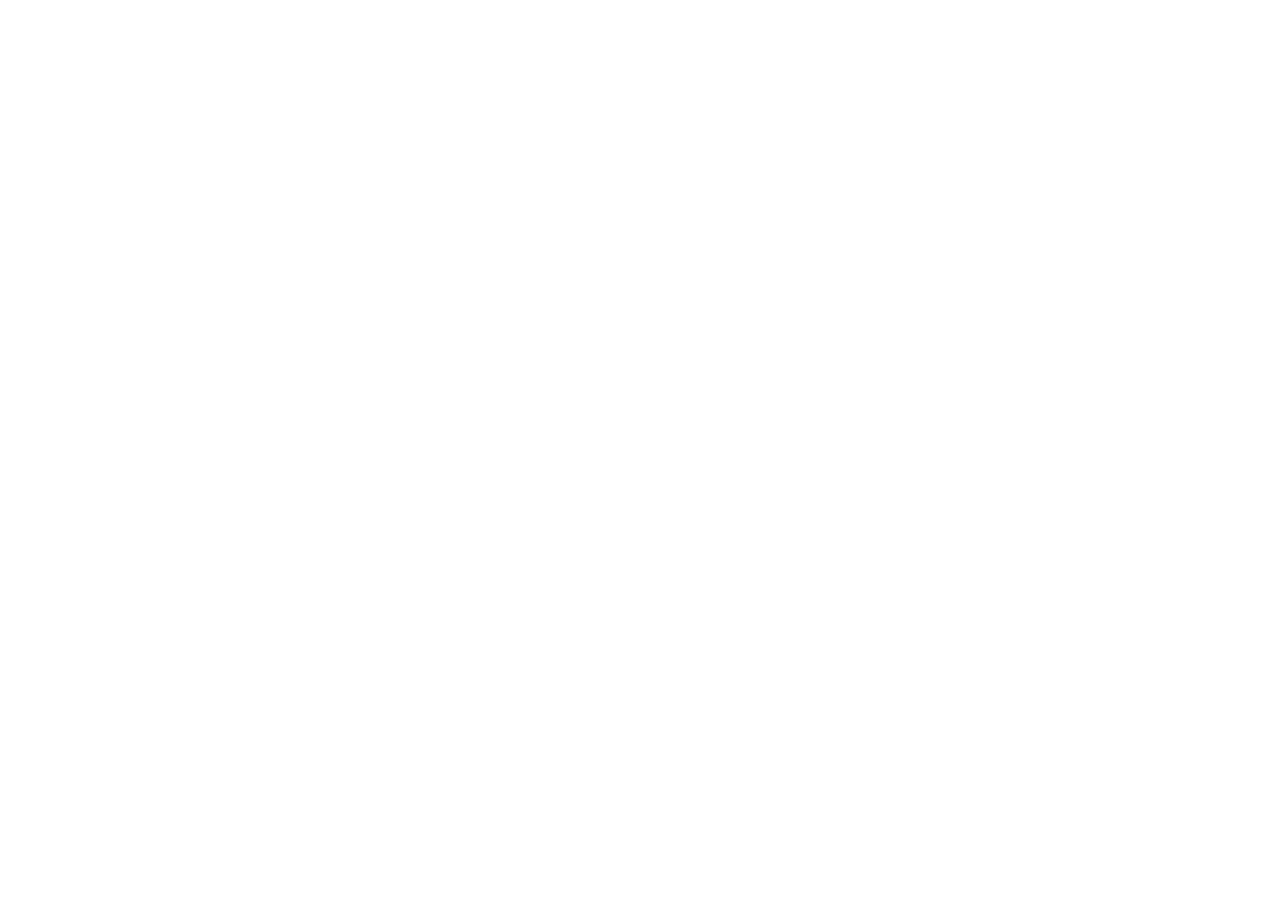
==== contacto.html/contacto.html @ 901b1ec3 "subir contacto" ====
<html lang="en" dir="ltr">
  <head>
    <meta charset="utf-8">
    <meta name="viewport" content="widht=device-widht, initial-scale= 1.5">
    <meta name="description" content="Servicio de Manicuria">
    <meta name="keywords" content="Manicura, Manicuria, Esmaltado, Kapping, Semipermanente">
    <meta name="author" content="Paula Contreras">
    <!-- CSS only -->
<link href="https://cdn.jsdelivr.net/npm/bootstrap@5.2.0-beta1/dist/css/bootstrap.min.css" rel="stylesheet" integrity="sha384-0evHe/X+R7YkIZDRvuzKMRqM+OrBnVFBL6DOitfPri4tjfHxaWutUpFmBp4vmVor" crossorigin="anonymous">
    <link rel="stylesheet" href="css/fontello.css">
    <link rel="stylesheet" href="css/estilo.css">
    <link rel="stylesheet" href="https://maxcdn.bootstrapcdn.com/font-awesome/4.7.0/css/font-awesome.min.css">
    <title>Manicura</title>
  </head>
  <body>
    
  </body>
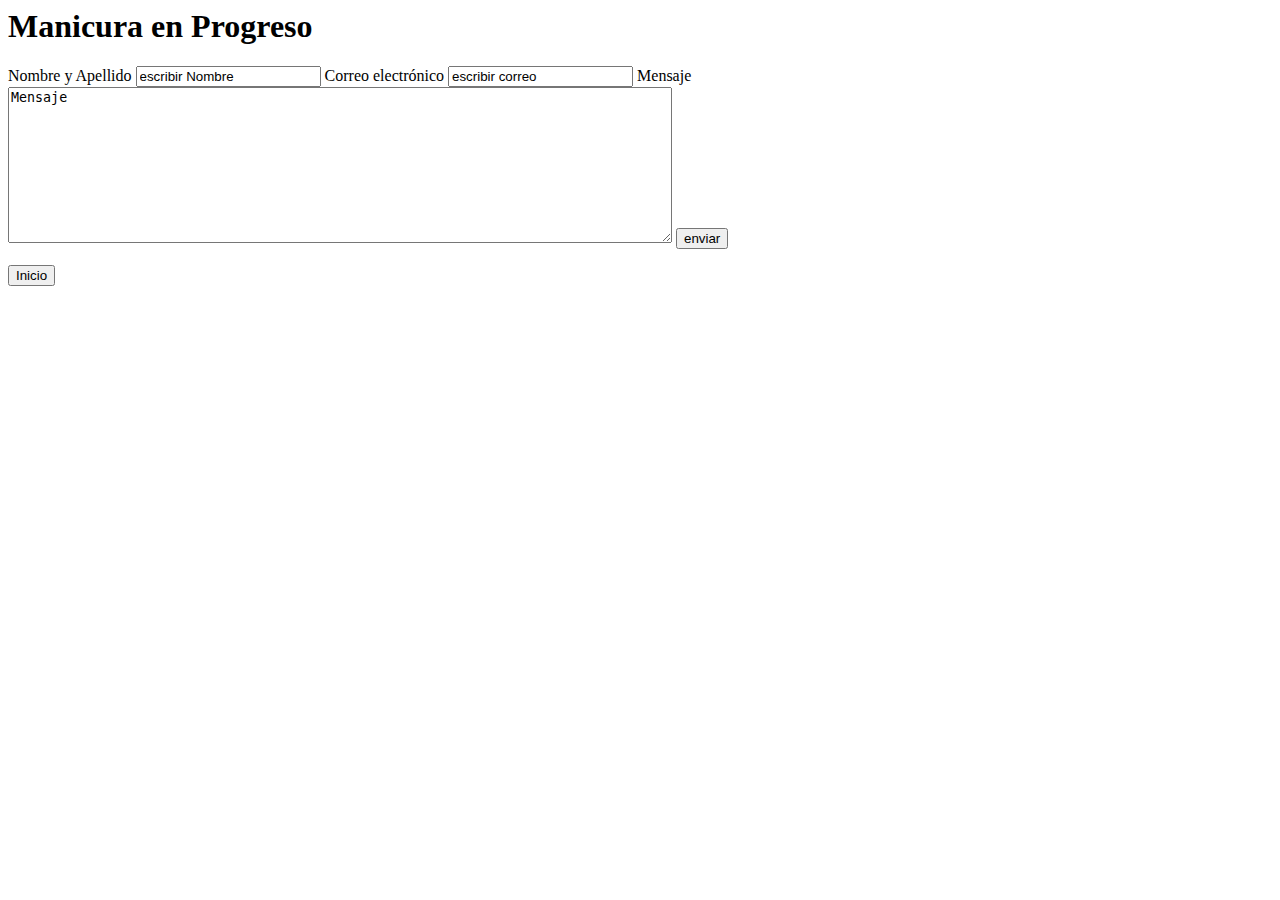
==== commit decec5c4: "modificamos index, contacto y css" ====
--- a/contacto.html/contacto.html
+++ b/contacto.html/contacto.html
@@ -1,17 +1,29 @@
 <html lang="en" dir="ltr">
   <head>
-    <meta charset="utf-8">
-    <meta name="viewport" content="widht=device-widht, initial-scale= 1.5">
-    <meta name="description" content="Servicio de Manicuria">
-    <meta name="keywords" content="Manicura, Manicuria, Esmaltado, Kapping, Semipermanente">
-    <meta name="author" content="Paula Contreras">
-    <!-- CSS only -->
-<link href="https://cdn.jsdelivr.net/npm/bootstrap@5.2.0-beta1/dist/css/bootstrap.min.css" rel="stylesheet" integrity="sha384-0evHe/X+R7YkIZDRvuzKMRqM+OrBnVFBL6DOitfPri4tjfHxaWutUpFmBp4vmVor" crossorigin="anonymous">
+<title>Contacto Manicura</title>
     <link rel="stylesheet" href="css/fontello.css">
-    <link rel="stylesheet" href="css/estilo.css">
-    <link rel="stylesheet" href="https://maxcdn.bootstrapcdn.com/font-awesome/4.7.0/css/font-awesome.min.css">
-    <title>Manicura</title>
+  <link rel="stylesheet" href="css/estilo.css">
+
   </head>
+
   <body>
-    
+    <header>
+    <h1 class="titulo">Manicura en Progreso</h1>
+      </header>
+
+    <nav>
+      <form class="Formulario" action="index.html" method="post">
+        <label for="nombre">Nombre y Apellido</label>
+        <input type="text" name="nombre" value="escribir Nombre">
+
+        <label for="email">Correo electrónico</label>
+        <input type="email" name="email" value="escribir correo">
+        <label for="mensaje">Mensaje</label>
+        <textarea name="name" rows="10" cols="80">Mensaje</textarea>
+        <input class="xx" type="submit" value="enviar">
+      </form>
+    </nav>
+    <div>
+      <a href="index.html" class="contact-button"><button class="btn">Inicio</button></a>
+    </div>
   </body>
